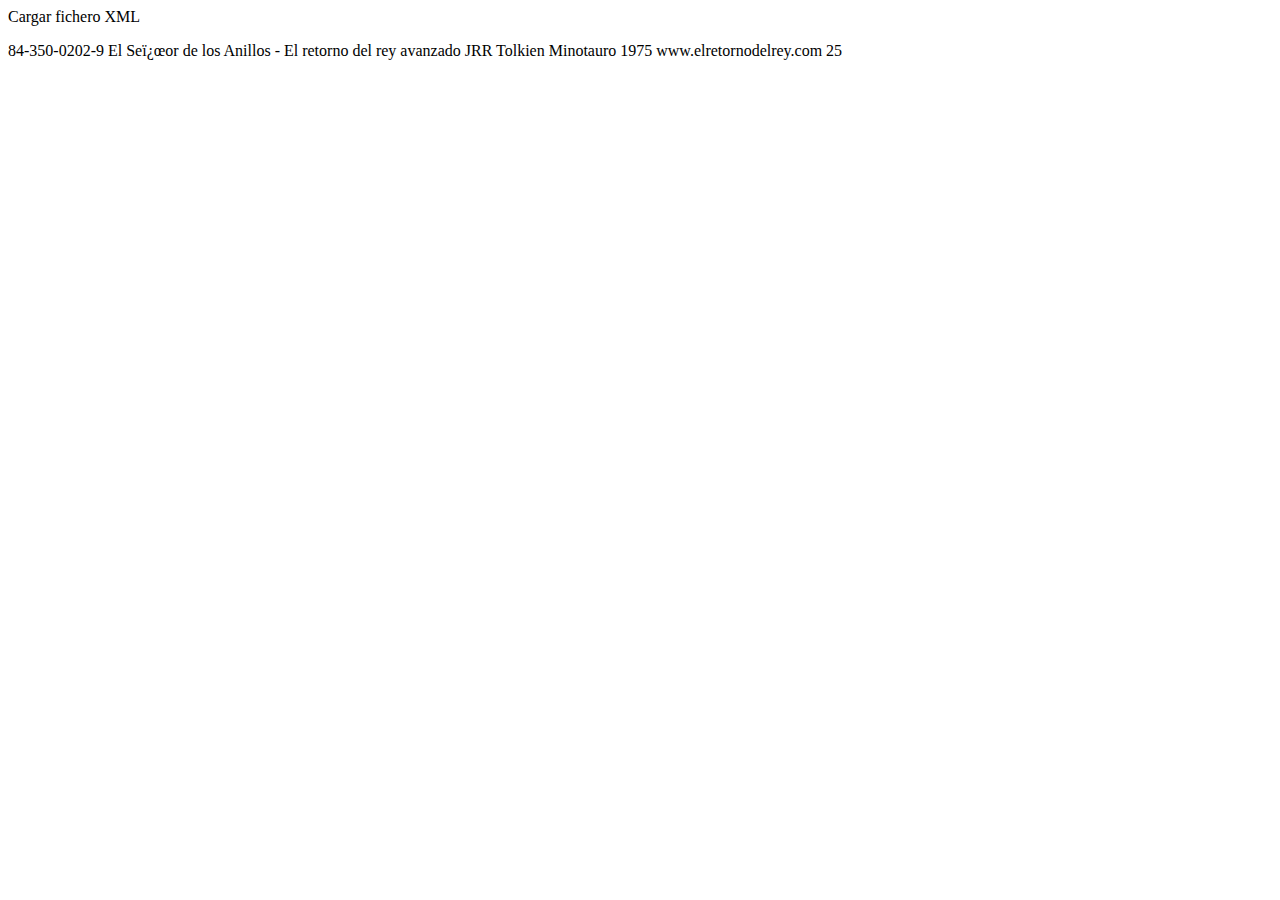
==== ejercicio1/index.html @ 619c4e6a "Add files via upload" ====
<!DOCTYPE>
<html>
    <head>
        <meta charset="UTF-8"/>
        <title>Leer fichero XML y TXT</title>
    </head>
    <body>
		<div>Cargar fichero XML</div>
		<div id="ficheroXML"></div>
        <script src="ajax.js"></script>
        <script src="leerFicheroXML.js"></script>

	</body>
</html>
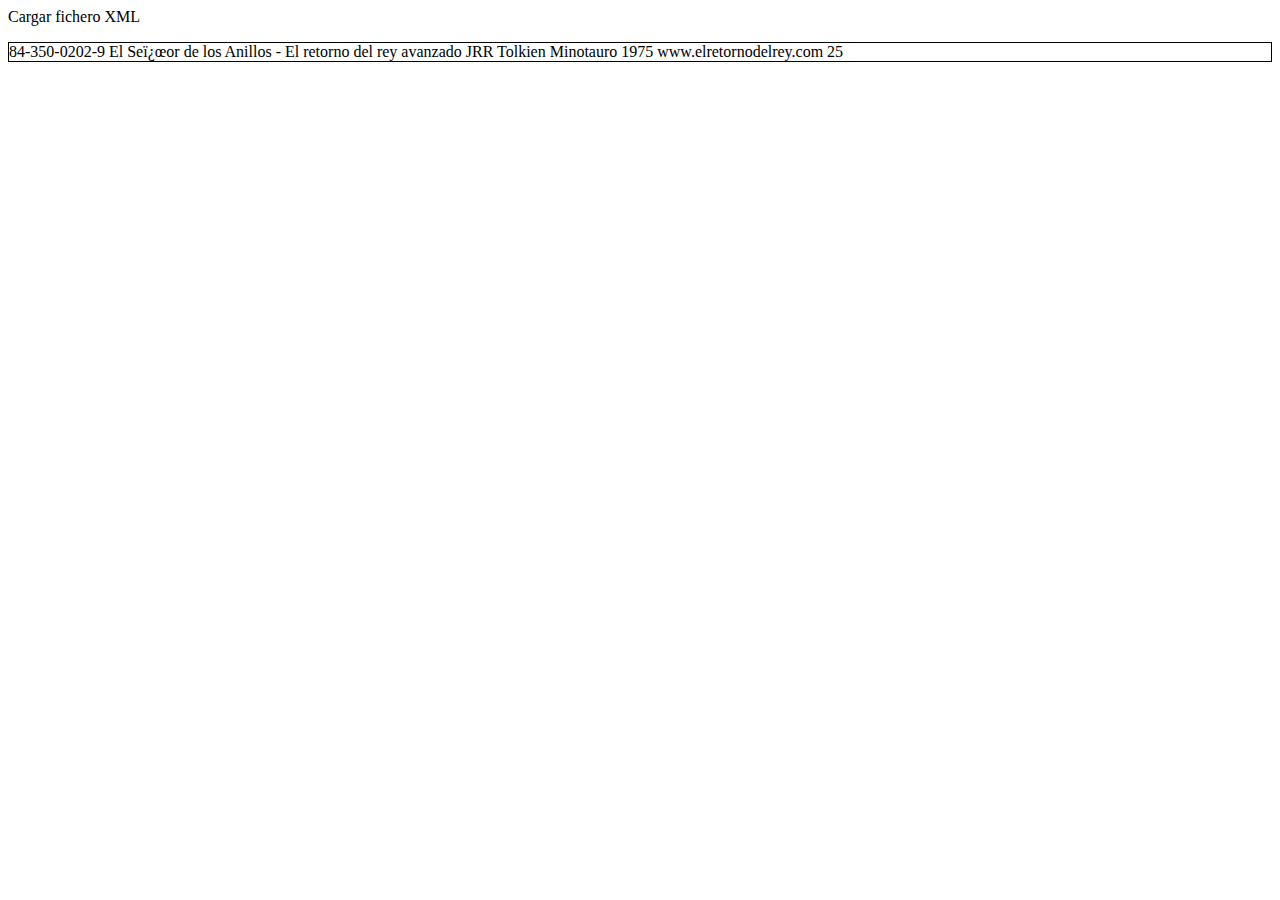
==== commit 34365d9b: "Update index.html" ====
--- a/ejercicio1/index.html
+++ b/ejercicio1/index.html
@@ -2,6 +2,7 @@
 <html>
     <head>
         <meta charset="UTF-8"/>
+	<link href="index.css" type="text/css" rel="stylesheet" media="all" />
         <title>Leer fichero XML y TXT</title>
     </head>
     <body>
--- a/ejercicio1/index.css
+++ b/ejercicio1/index.css
@@ -0,0 +1,3 @@
+p {
+  border: 1px solid #000;
+  }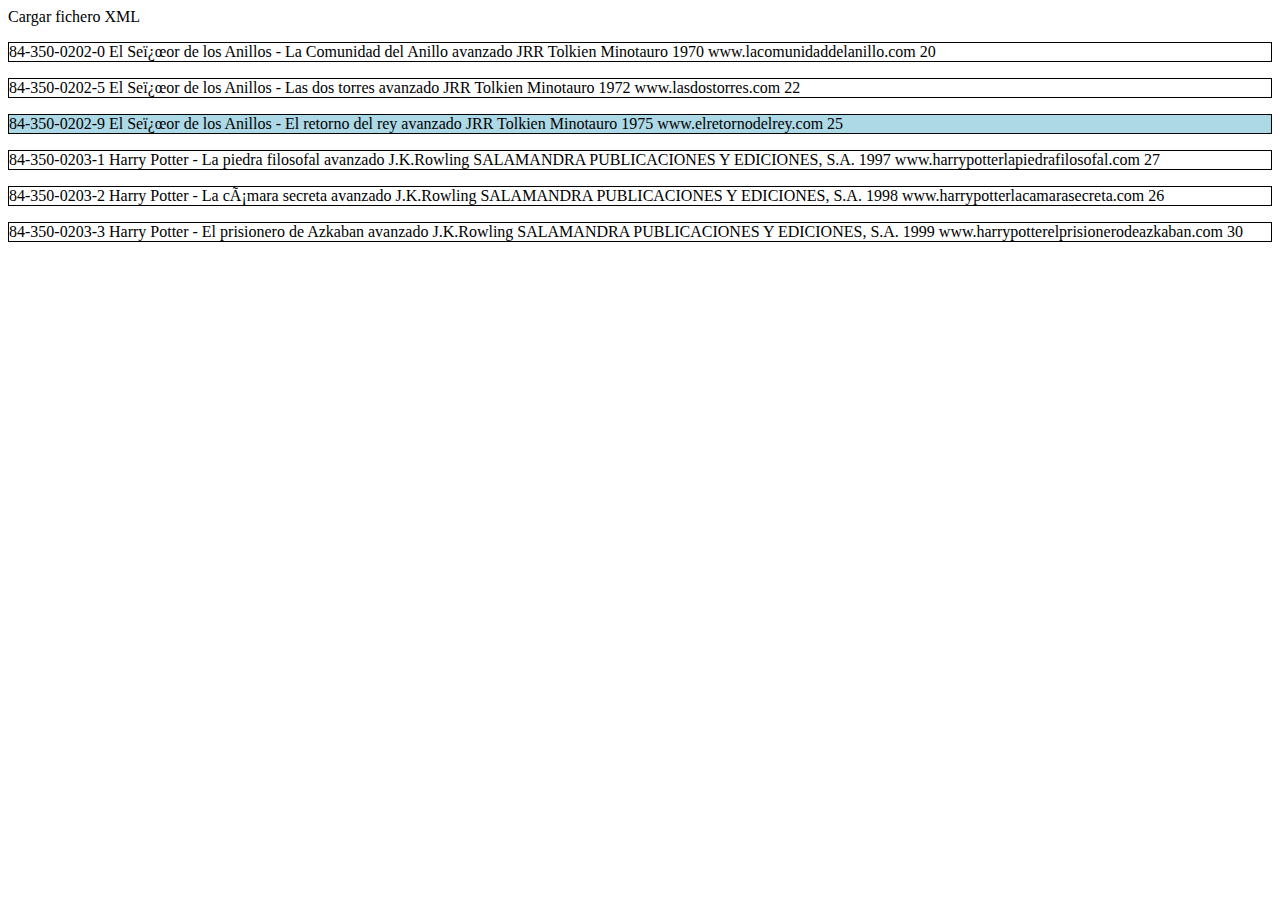
==== commit 4abdf3f8: "Update index.html" ====
--- a/ejercicio1/index.html
+++ b/ejercicio1/index.html
@@ -3,7 +3,7 @@
     <head>
         <meta charset="UTF-8"/>
 	<link href="index.css" type="text/css" rel="stylesheet" media="all" />
-        <title>Leer fichero XML y TXT</title>
+        <title>Ejercicio2</title>
     </head>
     <body>
 		<div>Cargar fichero XML</div>
--- a/ejercicio1/index.css
+++ b/ejercicio1/index.css
@@ -1,3 +1,7 @@
 p {
   border: 1px solid #000;
-  }+  }
+
+.seleccionado{
+  background-color: lightblue;
+}
